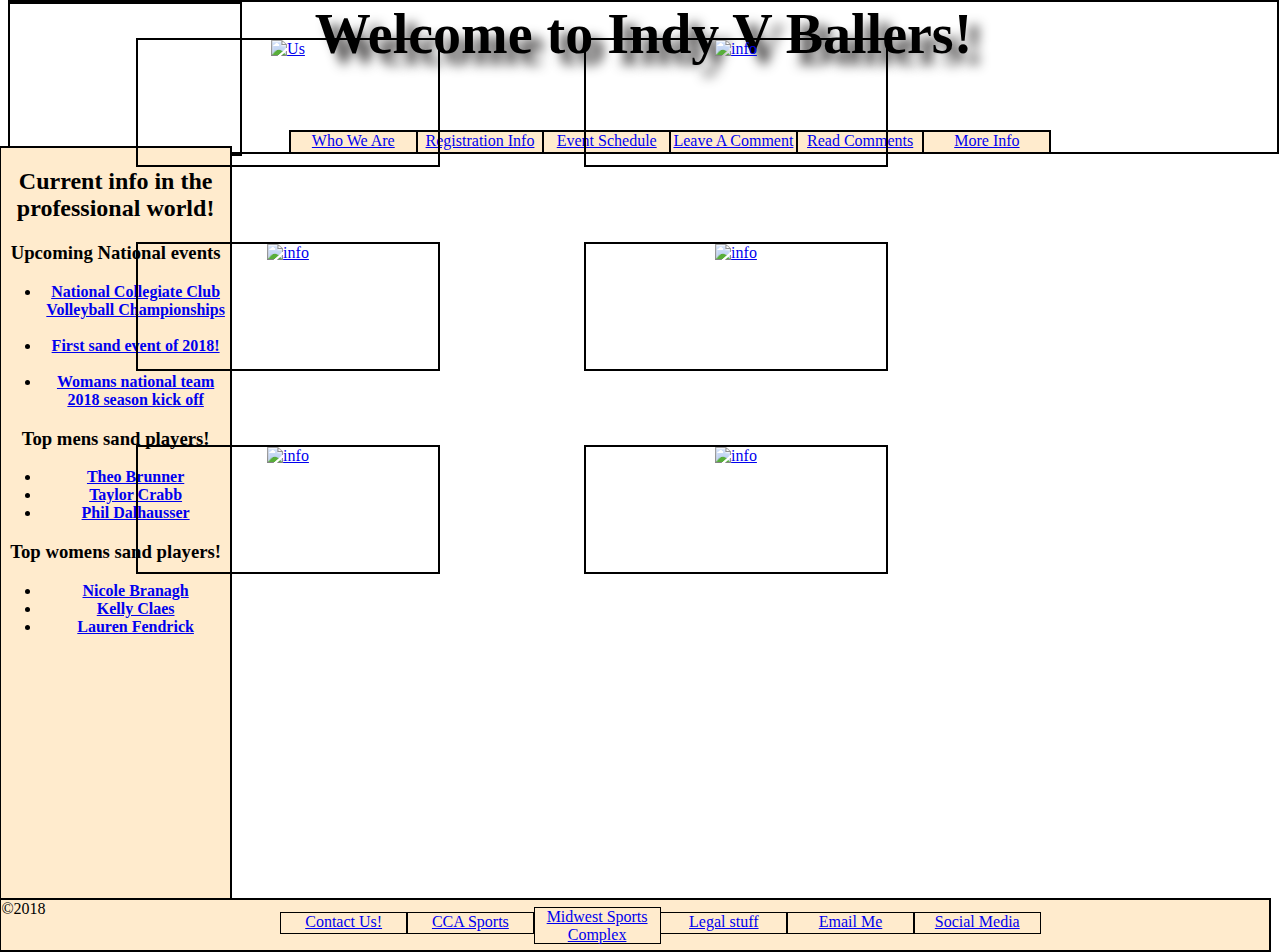
==== index.html @ ade1433f "updated my webpage" ====
<!DOCTYPE html>
<html lang="en">
<head>
<link rel="stylesheet" type="text/css" href="index.css">
<div class="top">

        <h1><center>
                Welcome to Indy V Ballers! 
                </h1></center>

  <div class= "who"><center><a href="https://adamws33.github.io/Project1webpage/aboutUs.html"target="_blank">Who We Are </a></center></div>
  <div class= "reg"><center><a href="./register.html" target="_blank">Registration Info</a></center></div>
  <div class= "event"><center><a href="https://imgur.com/la9gPKa"target="_blank">Event Schedule</a></center></div>
  <div class= "lcomment"><center><a href="https://imgur.com/tlFG4QO"target="_blank">Leave A Comment</a></center></div>
  <div class= "rcomment"><center><a href="https://imgur.com/p7MAtV4"target="_blank">Read Comments</a></center></div>
  <div class= "info"><a href="https://imgur.com/riA56BS"target="_blank"><center>More Info</a></center> </div>
  <div class="gif"></div>
</div>

</head>
    <body>
        <header id="head">
            <!-- login menu -->
            <!-- navigation menu -->
        </header>
        <div class="main">
        <section id="sidebar">
        <center>
        <h2>Current info in the <br> professional world!</h2>
            <h3>Upcoming National events</h3>
            <ul>
            <li><a href="https://www.teamusa.org/usa-volleyball/calendar/2018/april/12/national-collegiate-club--volleyball-championships"target="_blank"><b>National Collegiate Club Volleyball Championships</b></a></li>
            <br>
            <li><a href="https://avp.com/event/huntington-beach-open/"target="_blank"><b>First sand event of 2018!</b></a></li>
            <br>
            <li><a href="https://www.teamusa.org/USA-Volleyball/Features/2018/January/08/Womens-Update-Pro-Leagues-Start-2018-with-Bang"target="_blank"><b>Womans national team 2018 season kick off</b></a></li>
            </ul>
            <h3>Top mens sand players!</h3>
            <ul>
            <li><a href="https://www.teamusa.org/usa-volleyball/athletes/Theo-brunner"target="_blank"><b>Theo Brunner</b></a></li>
            <li><a href="https://www.teamusa.org/usa-volleyball/athletes/Taylor-Crabb"target="_blank"><b>Taylor Crabb</b></a></li>
            <li><a href="https://www.teamusa.org/usa-volleyball/athletes/Phil-Dalhausser"target="_blank"><b>Phil Dalhausser</b></a></li>
            </ul>
            <h3>Top womens sand players!</h3>
            <ul>
            <li><a href="https://www.teamusa.org/usa-volleyball/athletes/Nicole-Branagh"target="_blank"><b>Nicole Branagh</b></a></li>
            <li><a href="https://www.teamusa.org/usa-volleyball/athletes/kelly-claes"target="_blank"><b>Kelly Claes</b></a></li>
            <li><a href="https://www.teamusa.org/usa-volleyball/athletes/Lauren-Fendrick"target="_blank"><b>Lauren Fendrick</b></a></li>
            </ul>
            <!-- players stats-->
        </center>
        </section>
        <section >
            <div class= "who2"><center><a href="https://adamws33.github.io/Project1webpage/aboutUs.html"target="_blank"><img src="https://i.imgur.com/L5uPhmm.png" alt="Us"></a></center>
            <div class= "who3">Who We Are</div>
            
            </div>
            <div class= "info2"><center><a href="https://imgur.com/riA56BS"target="_blank"><img src="https://i.imgur.com/riA56BS.png" alt="info"></a></center> 
            <div class= "info3"> More Info </div>
            </div>
            <div class= "event2"><center><a href="https://imgur.com/la9gPKa"target="_blank"><img src="https://i.imgur.com/la9gPKa.png" alt="info"></a></center>
            <div class= "event3"> Event Schedule </div>
            </div>
            <div class= "lcomment2"><center><a href="https://imgur.com/tlFG4QO"target="_blank"><img src="https://i.imgur.com/tlFG4QO.png" alt="info"></a></center>
            <div class= "lcomment3">Leave A Comment</div>
            </div>
            <div class= "reg2"><center><a href="./register.html"target="_blank"><img src="https://i.imgur.com/ubwQUXO.jpg" alt="info"></a></center>
            <div class= "reg3">Register Here!</div>
            </div>
            <div class= "rcomment2"><center><a href="https://imgur.com/p7MAtV4"target="_blank"><img src="https://i.imgur.com/p7MAtV4.jpg" alt="info"></a></center>
            <div class= "rcomment3">Read A Comment</div>
            </div>
            
        </div>
        </section>
        <footer>
          <span>&copy;2018</span>
          <div class= "contact"><center><a href="#">Contact Us! </a></center></div>
          <div class= "cca"><center><a href="http://www.ccasports.com/"target="_blank">CCA Sports</a></center></div>
          <div class= "midwest"><center><a href="https://www.midwestsportscomplex.com/"target="_blank">Midwest Sports Complex</a></center></div>
          <div class= "terms"><center><a href="#">Legal stuff</a></center></div>
          <div class= "emailMe"><center><a href="mailto: Indyvballers@gmail.com?Subject=Try%it20Its%20real!" target="_blank">Email Me</a></center></div>
          <div class= "socialMedia"><center><a href="https://www.facebook.com/IndyVBallers" target="_blank">Social Media</a></center></div>
            
        </footer>

    </body>
</html>
---- index.css ----
.top{
  width: 99%;
  height: 150px;
  position: absolute;
  border: 2px solid black;
  margin-top: 0;
  margin-left: 0;
  top: -0px;
}
.who{
  width: 125px;
  height: 20px;
  position: relative;
  left: 22%;
  top: 17.5%;
  border: 2px solid black;
  background-color: blanchedalmond;
}
.reg{
  width: 125px;
  height: 20px;
  position: relative;
  left: 32%;
  top: 1.5%;
  border: 2px solid black;
  background-color: blanchedalmond;
}
.event{
  width: 125px;
  height: 20px;
  position: relative;
  left: 42%;
  top: -14.5%;
  border: 2px solid black;
  background-color: blanchedalmond;
}
.lcomment{
  width: 125px;
  height: 20px;
  position: relative;
  left: 52%;
  top: -30.5%;
  border: 2px solid black;
  background-color: blanchedalmond;
}
.rcomment{
  width: 125px;
  height: 20px;
  position: relative;
  left: 62%;
  top: -46.5%;
  border: 2px solid black;
  background-color: blanchedalmond;
}
.info{
  width: 125px;
  height: 20px;
  position: relative;
  left: 72%;
  top: -62.5%;
  border: 2px solid black;
  background-color: blanchedalmond;
}
.gif{
  background-image: url(https://i.imgur.com/d6YTfNX.gif);
  width: 230px;
  height: 150px;
  position: absolute;
  left: 0px;
  border: 2px solid black;
  border-left: none;
  background-position: center;
  background-size: cover;
  background-repeat: no-repeat;
  margin-top: 0;
  margin-right:0;
  top: 0px;
}
body {
  width: 100%;
  height: 100%;
  background-image: url(http://www.ewedu.net/data/out/69/841651574-volleyball-wallpapers.jpg); 
  background-position: center;
  background-size: cover;
  background-repeat: no-repeat;
  background-attachment: fixed;
}
h1{
  position: center;
  font-size: 350%;
  color:black;
  text-shadow: rgb(51, 49, 49) .2em .2em 0.2em;
  margin-top: 0%;
}
#main{
  width: 100%; 
  height: 100%;
  position: absolute;
  top:151px;
  left:15%;
}
#sidebar{
  background-color: blanchedalmond;
  position: absolute;
  width: 229px;
  height: 83.25%;
  left: -.07%;
  top: 16.25%;
  border: 2px solid black;
  
}
a:hover{
  color: black;
  background-color: lightblue;
  opacity: .8;
  text-decoration-style: solid;
}
a:visited{
  color: black;
}
.who2{
  opacity: 1; 
  width: 300px;
  height: 125px;
  position: relative;
  left: 10%;
  top: 30px;
  border: 2px solid black;
}
.who3{
  position: absolute;
  left: 110px;
  top: 100px;
  opacity: 0;
}
.who2:hover .who3{
  background-color: lightblue;
  position: absolute;
  left: 110px;
  top: 100px;
  opacity: 1;
}
.event2{
  opacity: 1;
  width: 300px;
  height: 125px;
  position: relative;
  left: 10%;
  top: -24px;
  border: 2px solid black;
}
.event3{
  background-color: lightblue;
  position: absolute;
  left: 110px;
  top: 100px;
  opacity: 0;
}
.event2:hover .event3{
  background-color: lightblue;
  position: absolute;
  left: 110px;
  top: 100px;
  opacity: 1;
}
.lcomment2{
  opacity: 1;
  width: 300px;
  height: 125px;
  position: relative;
  left: 10%;
  top: 50px;
  border: 2px solid black;
}
.lcomment3{
  background-color: lightblue;
  position: absolute;
  left: 20%;
  top: 100px;  
  opacity: 0;
}
.lcomment2:hover .lcomment3{
  background-color: lightblue;
  position: absolute;
  left: 90px;
  top: 100px;
  opacity: 1;
}
.reg2{  
  opacity: 1;
  width: 300px;
  height: 125px;
  position: relative;
  left: 45%;
  top: -486px;
  border: 2px solid black;
}
.reg3{
  background-color: lightblue;
  position: absolute;
  left: 90px;
  top: 100px;  
  opacity: 0;
}
.reg2:hover .reg3{
  background-color: lightblue;
  position: absolute;
  left: 110px;
  top: 100px;
  opacity: 1;
}
.info2{
  opacity: 1;   
  width: 300px;
  height: 125px;
  position: relative;
  left: 45%;
  top: 105px;
  border: 2px solid black;
}
.info3{
  background-color: lightblue;
  position: absolute;
  left: 110px;
  top: 100px;  
  opacity: 0;
}
.info2:hover .info3{
  background-color: lightblue;
  position: absolute;
  left: 40%;
  top: 100px;
  opacity: 1;
}
.rcomment2{
  opacity: 1; 
  width: 300px;
  height: 125px;
  position: relative;
  left: 45%;
  top: -208px;
  border: 2px solid black;
}
.rcomment3{
  background-color: lightblue;
  position: absolute;
  left: 110px;
  top: 100px;  
  opacity: 0;
}
.rcomment2:hover .rcomment3{
  background-color: lightblue;
  position: absolute;
  left: 100px;
  top: 100px;
  opacity: 1;
}
footer{
  background-color: blanchedalmond;
  width: 99%;
  height: 50px;
  position: absolute;
  border: 2px solid black;
  margin-top: 0;
  margin-left: 0;
  left: -.05%;
  top: 99.75%;
}
.contact{
  width: 125px;
  height: 20px;
  position: absolute;
  left: 22%;
  top: 25%;
  border: 1px solid black;
}
.contact:hover{
  background-color: lightblue;
}
.cca{
  width: 125px;
  height: 20px;
  position: absolute;
  left: 32%;
  top: 25%;
  border: 1px solid black;
}
.cca:hover{
  background-color: lightblue;
}
.midwest{
  width: 125px;
  height: 35px;
  position: absolute;
  left: 42%;
  top: 15%;
  border: 1px solid black;
}
.midwest:hover{
  background-color: lightblue;
}
.terms{
  width: 125px;
  height: 20px;
  position: absolute;
  left: 52%;
  top: 25%;
  border: 1px solid black;
}
.terms:hover{
  background-color: lightblue;
}
.emailMe{
  width: 125px;
  height: 20px;
  position: absolute;
  left: 62%;
  top: 25%;
  border: 1px solid black;
}
.emailMe:hover{
  background-color: lightblue;
}
.socialMedia{
  width: 125px;
  height: 20px;
  position: absolute;
  left: 72%;
  top: 25%;
  border: 1px solid black;
}
.socialMedia:hover{
  background-color: lightblue;
}
.who:hover{
  background-color: lightblue;
}
.reg:hover{
  background-color: lightblue;
}
.event:hover{
  background-color: lightblue;
}
.lcomment:hover{
  background-color: lightblue;
}
.rcomment:hover{
  background-color: lightblue;
}
.info:hover{
  background-color: lightblue;
}
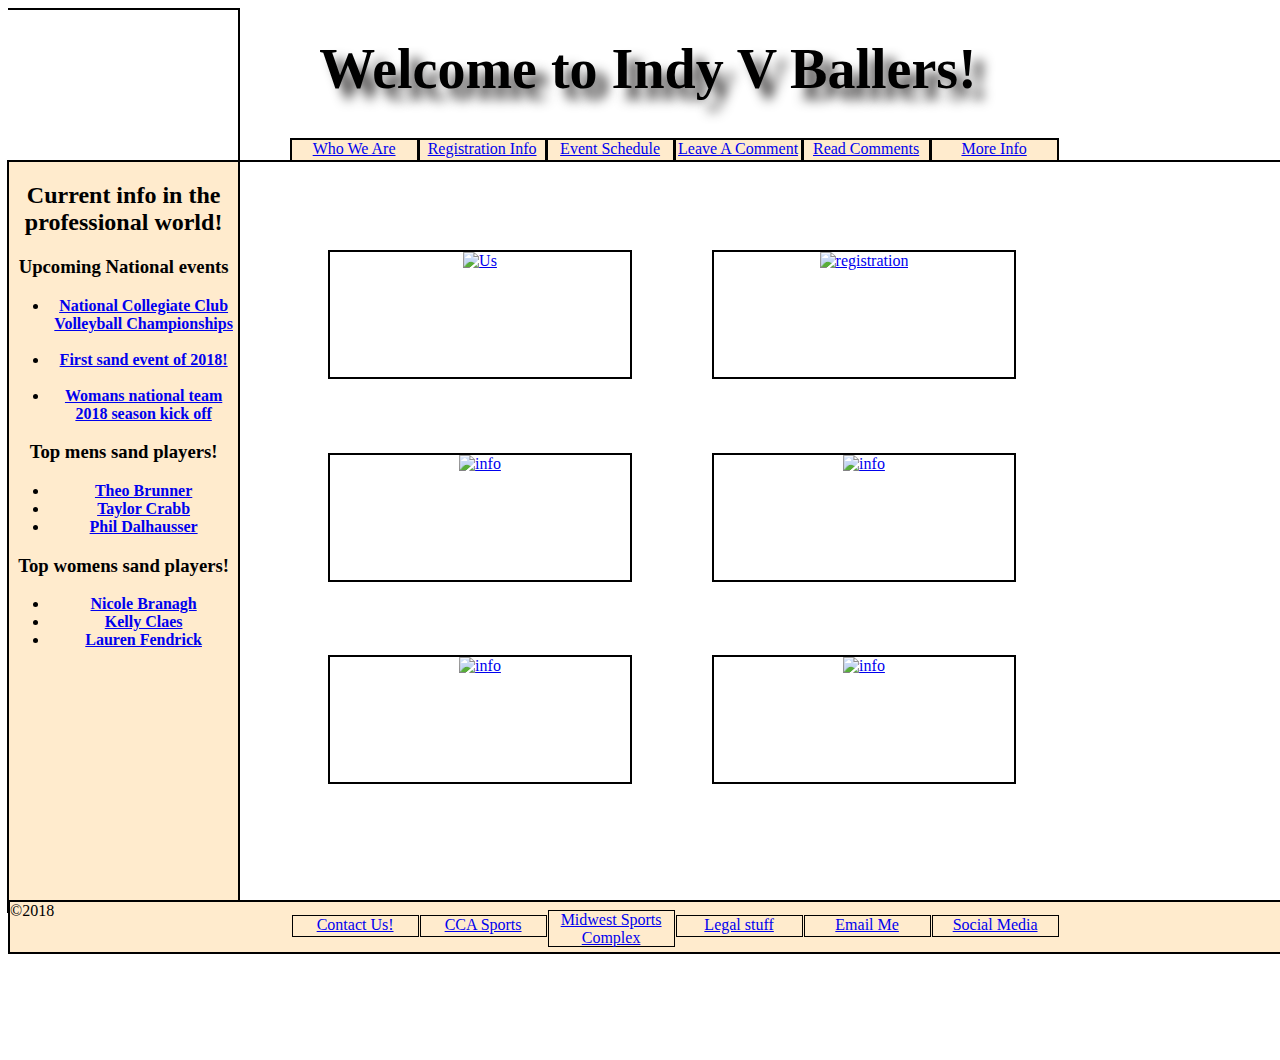
==== commit f6714a2e: "update" ====
--- a/index.html
+++ b/index.html
@@ -9,7 +9,7 @@
                 </h1></center>
 
   <div class= "who"><center><a href="https://adamws33.github.io/Project1webpage/aboutUs.html"target="_blank">Who We Are </a></center></div>
-  <div class= "reg"><center><a href="./register.html" target="_blank">Registration Info</a></center></div>
+  <div class= "reg"><center><a href="http://awsregpg.herokuapp.com/" target="_blank">Registration Info</a></center></div>
   <div class= "event"><center><a href="https://imgur.com/la9gPKa"target="_blank">Event Schedule</a></center></div>
   <div class= "lcomment"><center><a href="https://imgur.com/tlFG4QO"target="_blank">Leave A Comment</a></center></div>
   <div class= "rcomment"><center><a href="https://imgur.com/p7MAtV4"target="_blank">Read Comments</a></center></div>
@@ -64,7 +64,7 @@
             <div class= "lcomment2"><center><a href="https://imgur.com/tlFG4QO"target="_blank"><img src="https://i.imgur.com/tlFG4QO.png" alt="info"></a></center>
             <div class= "lcomment3">Leave A Comment</div>
             </div>
-            <div class= "reg2"><center><a href="./register.html"target="_blank"><img src="https://i.imgur.com/ubwQUXO.jpg" alt="info"></a></center>
+            <div class= "reg2"><center><a href="http://awsregpg.herokuapp.com/"target="_blank"><img src="https://i.imgur.com/ubwQUXO.jpg" alt="registration"></a></center>
             <div class= "reg3">Register Here!</div>
             </div>
             <div class= "rcomment2"><center><a href="https://imgur.com/p7MAtV4"target="_blank"><img src="https://i.imgur.com/p7MAtV4.jpg" alt="info"></a></center>
--- a/index.css
+++ b/index.css
@@ -1,11 +1,11 @@
 .top{
-  width: 99%;
+  width: 100%;
   height: 150px;
-  position: absolute;
-  border: 2px solid black;
+  position: relative;
+  border-bottom: 2px solid black;
   margin-top: 0;
   margin-left: 0;
-  top: -0px;
+  top: 2px;
 }
 .who{
   width: 125px;
@@ -65,39 +65,40 @@
   background-image: url(https://i.imgur.com/d6YTfNX.gif);
   width: 230px;
   height: 150px;
-  position: absolute;
+  position: relative;
   left: 0px;
   border: 2px solid black;
   border-left: none;
   background-position: center;
   background-size: cover;
   background-repeat: no-repeat;
-  margin-top: 0;
-  margin-right:0;
-  top: 0px;
+  margin-top: 0px;
+  margin-right:0px;
+  padding: 0px;
+  top: -165%;
 }
 body {
   width: 100%;
   height: 100%;
-  background-image: url(http://www.ewedu.net/data/out/69/841651574-volleyball-wallpapers.jpg); 
+  background-image: url(https://www.ewedu.net/data/out/69/841651574-volleyball-wallpapers.jpg); 
   background-position: center;
   background-size: cover;
   background-repeat: no-repeat;
   background-attachment: fixed;
 }
 h1{
+  position: relative;
   position: center;
   font-size: 350%;
   color:black;
+  top: 18%;
   text-shadow: rgb(51, 49, 49) .2em .2em 0.2em;
   margin-top: 0%;
 }
-#main{
+.main{
   width: 100%; 
   height: 100%;
   position: absolute;
-  top:151px;
-  left:15%;
 }
 #sidebar{
   background-color: blanchedalmond;
@@ -105,9 +106,10 @@
   width: 229px;
   height: 83.25%;
   left: -.07%;
-  top: 16.25%;
-  border: 2px solid black;
-  
+  border: 2px solid black;
+  margin-top: 0px;
+  margin-right:0px;
+  padding: 0px;  
 }
 a:hover{
   color: black;
@@ -122,9 +124,9 @@
   opacity: 1; 
   width: 300px;
   height: 125px;
-  position: relative;
-  left: 10%;
-  top: 30px;
+  position: absolute;
+  left: 25%;
+  top: 10%;
   border: 2px solid black;
 }
 .who3{
@@ -144,9 +146,9 @@
   opacity: 1;
   width: 300px;
   height: 125px;
-  position: relative;
-  left: 10%;
-  top: -24px;
+  position: absolute;
+  left: 25%;
+  top: 32.5%;
   border: 2px solid black;
 }
 .event3{
@@ -167,9 +169,9 @@
   opacity: 1;
   width: 300px;
   height: 125px;
-  position: relative;
-  left: 10%;
-  top: 50px;
+  position: absolute;
+  left: 25%;
+  top: 55%;
   border: 2px solid black;
 }
 .lcomment3{
@@ -190,9 +192,9 @@
   opacity: 1;
   width: 300px;
   height: 125px;
-  position: relative;
-  left: 45%;
-  top: -486px;
+  position: absolute;
+  left: 55%;
+  top: 10%;
   border: 2px solid black;
 }
 .reg3{
@@ -213,9 +215,9 @@
   opacity: 1;   
   width: 300px;
   height: 125px;
-  position: relative;
-  left: 45%;
-  top: 105px;
+  position: absolute;
+  left: 55%;
+  top: 32.5%;
   border: 2px solid black;
 }
 .info3{
@@ -236,9 +238,9 @@
   opacity: 1; 
   width: 300px;
   height: 125px;
-  position: relative;
-  left: 45%;
-  top: -208px;
+  position: absolute;
+  left: 55%;
+  top: 55%;
   border: 2px solid black;
 }
 .rcomment3{
@@ -257,14 +259,14 @@
 }
 footer{
   background-color: blanchedalmond;
-  width: 99%;
+  width: 100%;
   height: 50px;
   position: absolute;
   border: 2px solid black;
-  margin-top: 0;
-  margin-left: 0;
-  left: -.05%;
-  top: 99.75%;
+  margin-top: 0px;
+  margin-right:0px;
+  padding: 0px;
+  top: 100%;
 }
 .contact{
   width: 125px;
@@ -349,4 +351,22 @@
 }
 .info:hover{
   background-color: lightblue;
+}
+.aboutUs{
+  position: absolute;
+  background-color: blanchedalmond;
+  top: 35%;
+  margin-left: 35%;
+  margin-right: 35%;
+  margin-top: 0%;
+}
+.pic1{
+  position: absolute;
+  top: 35%;
+  left: 5%;
+}
+.pic2{
+  position: absolute;
+  top: 35%;
+  left: 75%;
 }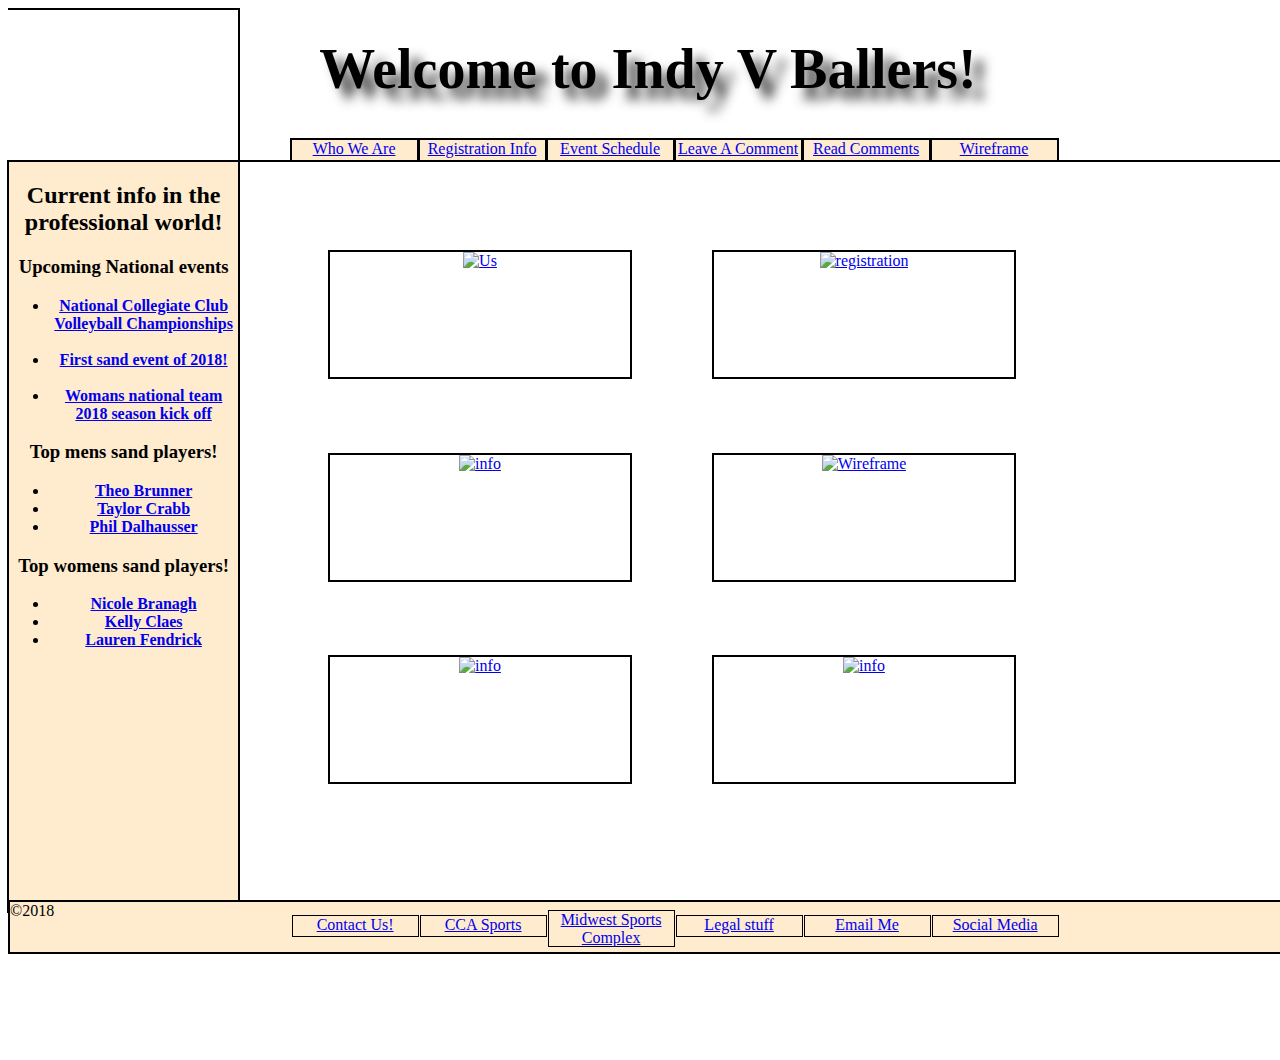
==== commit c4e39115: "added wireframe" ====
--- a/index.html
+++ b/index.html
@@ -1,19 +1,19 @@
 <!DOCTYPE html>
 <html lang="en">
 <head>
-<link rel="stylesheet" type="text/css" href="index.css">
+<link rel="stylesheet" type="text/css" href="./index.css">
 <div class="top">
 
         <h1><center>
                 Welcome to Indy V Ballers! 
                 </h1></center>
 
-  <div class= "who"><center><a href="https://adamws33.github.io/Project1webpage/aboutUs.html"target="_blank">Who We Are </a></center></div>
-  <div class= "reg"><center><a href="http://awsregpg.herokuapp.com/" target="_blank">Registration Info</a></center></div>
+  <div class= "who"><center><a href="https://adamws33.github.io/Project1webpage/aboutUs.html">Who We Are </a></center></div>
+  <div class= "reg"><center><a href="http://awsregpg.herokuapp.com/">Registration Info</a></center></div>
   <div class= "event"><center><a href="https://imgur.com/la9gPKa"target="_blank">Event Schedule</a></center></div>
   <div class= "lcomment"><center><a href="https://imgur.com/tlFG4QO"target="_blank">Leave A Comment</a></center></div>
   <div class= "rcomment"><center><a href="https://imgur.com/p7MAtV4"target="_blank">Read Comments</a></center></div>
-  <div class= "info"><a href="https://imgur.com/riA56BS"target="_blank"><center>More Info</a></center> </div>
+  <div class= "info"><a href="https://imgur.com/riA56BS"target="_blank"><center>Wireframe</a></center> </div>
   <div class="gif"></div>
 </div>
 
@@ -51,12 +51,12 @@
         </center>
         </section>
         <section >
-            <div class= "who2"><center><a href="https://adamws33.github.io/Project1webpage/aboutUs.html"target="_blank"><img src="https://i.imgur.com/L5uPhmm.png" alt="Us"></a></center>
+            <div class= "who2"><center><a href="https://adamws33.github.io/Project1webpage/aboutUs.html"><img src="https://i.imgur.com/L5uPhmm.png" alt="Us"></a></center>
             <div class= "who3">Who We Are</div>
             
             </div>
-            <div class= "info2"><center><a href="https://imgur.com/riA56BS"target="_blank"><img src="https://i.imgur.com/riA56BS.png" alt="info"></a></center> 
-            <div class= "info3"> More Info </div>
+            <div class= "info2"><center><a href="https://imgur.com/riA56BS"target="_blank"><img src="https://drive.google.com/file/d/1-KUMvAhR10ffQzYSqLoB9GfgjqH6y4wS/edit?usp=sharing" alt="Wireframe"></a></center> 
+            <div class= "info3"> Wireframe </div>
             </div>
             <div class= "event2"><center><a href="https://imgur.com/la9gPKa"target="_blank"><img src="https://i.imgur.com/la9gPKa.png" alt="info"></a></center>
             <div class= "event3"> Event Schedule </div>
@@ -64,7 +64,7 @@
             <div class= "lcomment2"><center><a href="https://imgur.com/tlFG4QO"target="_blank"><img src="https://i.imgur.com/tlFG4QO.png" alt="info"></a></center>
             <div class= "lcomment3">Leave A Comment</div>
             </div>
-            <div class= "reg2"><center><a href="http://awsregpg.herokuapp.com/"target="_blank"><img src="https://i.imgur.com/ubwQUXO.jpg" alt="registration"></a></center>
+            <div class= "reg2"><center><a href="http://awsregpg.herokuapp.com/"><img src="https://i.imgur.com/ubwQUXO.jpg" alt="registration"></a></center>
             <div class= "reg3">Register Here!</div>
             </div>
             <div class= "rcomment2"><center><a href="https://imgur.com/p7MAtV4"target="_blank"><img src="https://i.imgur.com/p7MAtV4.jpg" alt="info"></a></center>
